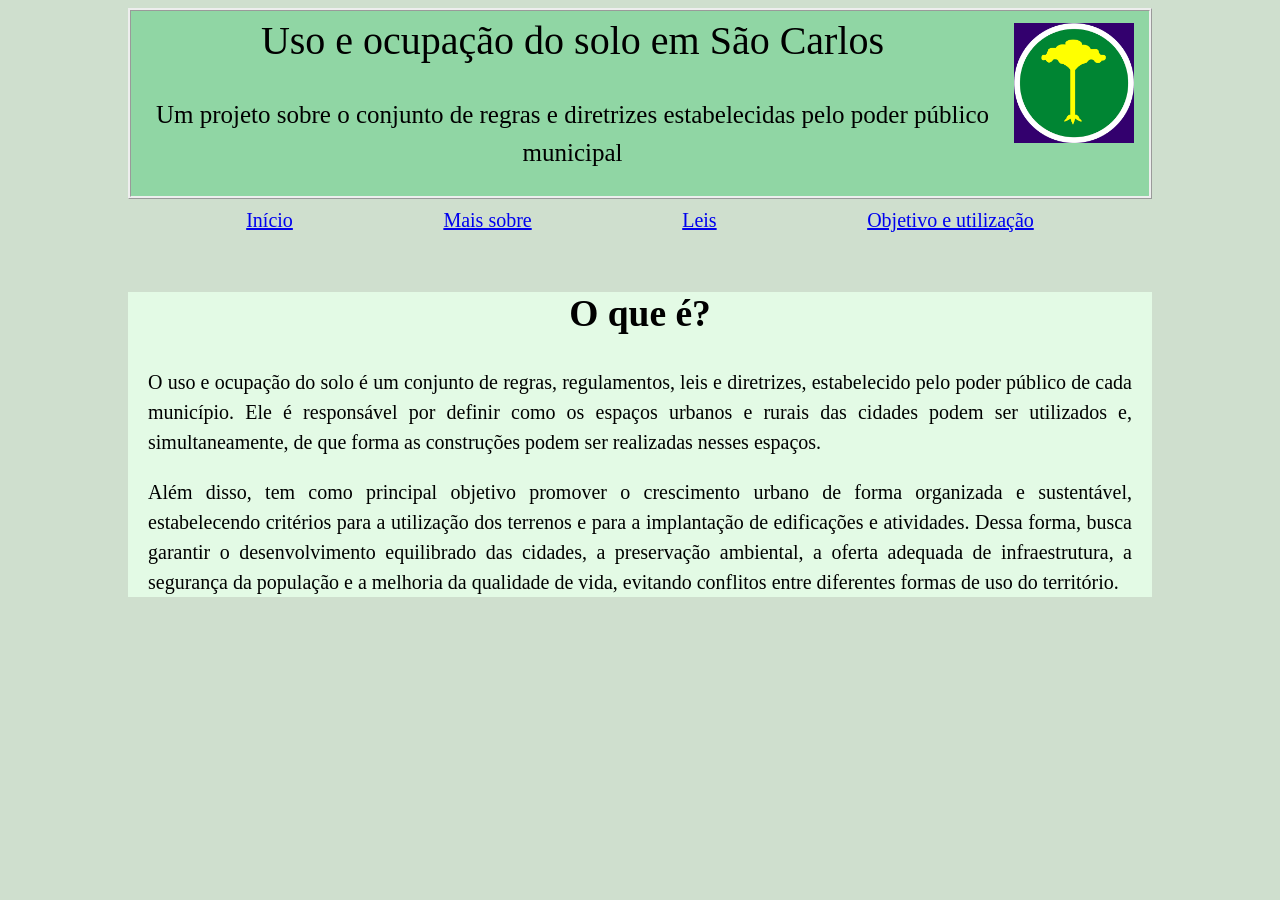
==== index.html @ b142bf0d "Projeto_Faculdade" ====
<!DOCTYPE html>
<html lang="pt-br">

<head>
    <meta charset="UTF-8">
    <meta name="viewport" content="width=device-width, initial-scale=1.0">
    <title>Trabalho de uso e ocupacao do solo em Sao Carlos</title>
    <link rel="stylesheet" href="style.css">
</head>

<body>

    <header>
        <div>
            <h> Uso e ocupação do solo em São Carlos</h>
            <p> Um projeto sobre o conjunto de regras e diretrizes estabelecidas pelo poder público municipal</p>
        </div>
        <img src="imagens/images.png" alt="bandeira">
    </header>

    <nav>
        <a href="index.html"> Início</a>
        <a href="sobre.html">Mais sobre</a>
        <a href="leis.html">Leis</a>
        <a href="objetivo.html">Objetivo e utilização</a>
    </nav>

    <main>

        <section id="oquee">

            <h2>O que é?</h2>

            <p>
            <div>
                O uso e ocupação do solo é um conjunto de regras, regulamentos, leis e diretrizes, estabelecido pelo
                poder público de cada município. Ele é responsável por definir como os espaços urbanos e rurais das
                cidades podem ser utilizados e, simultaneamente, de que forma as construções podem ser realizadas nesses
                espaços.
                <br>
            </div>

            <div>
                Além disso, tem como principal objetivo promover o crescimento urbano de forma organizada e
                sustentável,
                estabelecendo critérios para a utilização dos terrenos e para a implantação de
                edificações e atividades. Dessa forma, busca garantir o desenvolvimento equilibrado das cidades, a
                preservação ambiental, a oferta adequada de infraestrutura, a segurança da população e a melhoria da
                qualidade de vida, evitando conflitos entre diferentes formas de uso do território.
                </p>
            </div>

        </section>

    </main>

</body>

</html>
---- style.css ----
body {
    background-color: rgb(207, 223, 206);
    margin-right: 10%;
    margin-left: 10%;
}

header {
    display: flex;
    text-align: center;
    border-style: ridge;
    background-color: rgb(144, 214, 164);
    font-size: 40px;
    margin-top: 0%;

    p {
        font-size: 25px;
    }

    div {
        text-align: center;
        margin-left: auto;
    }

    ul {
        margin-left: 20px;
        margin-right: 20px;
        line-height: 1.5;
        word-spacing: 10%;
    }   

    div {
        margin-top: 0;
        line-height: 1.5;
        word-spacing: 10%;
    }
}


img {
    float: right;
    width: 120px;
    height: 120px;
    margin-top: 12px;
    margin-right: 15px;
    margin-left: auto;
}


nav {
    display: flex;
    padding: 1%;
    margin: 0;
    gap: 15%;
    justify-content: center;
    font-size: 20px;

}

.sobre {
    text-align: left;
    margin-left: -10px;
    text-decoration: none;
    box-sizing: border-box;
    background-color: aqua;
}


main {
    align-items: center;
    text-align: justify
}

#oquee {
    height: max-content;
    background-color: rgb(227, 250, 229);
    margin-top: 50px;
    text-align: center;
    align-items: center;
    font-size: 25px;

    div {
        font-size: 20px;
        text-align: justify;
        margin-left: 20px;
        margin-right: 20px;
        word-spacing: 10%;
        line-height: 1.5;
        margin-bottom: 20px;
    }
}
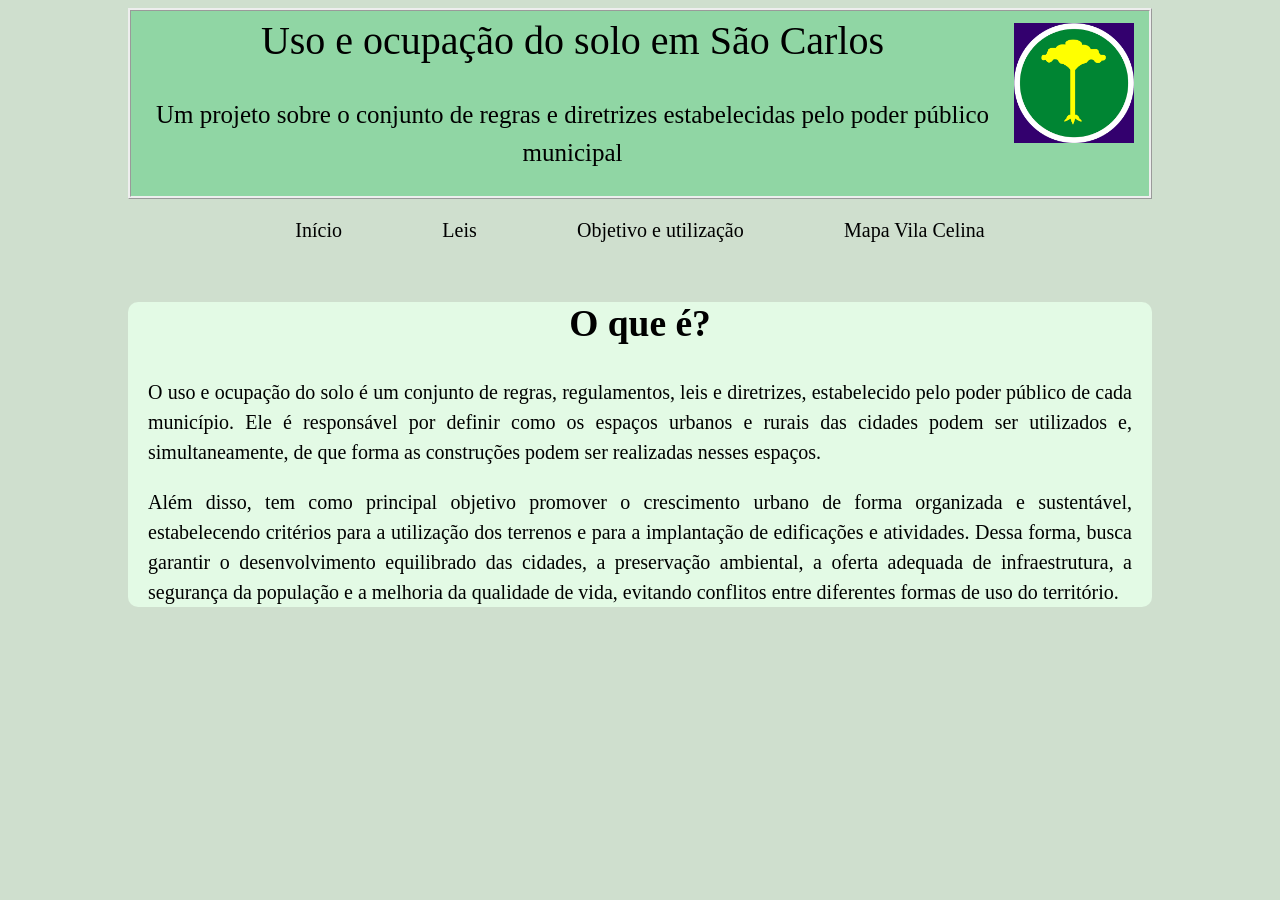
==== commit 58d8d2e6: "Atualização v1" ====
--- a/index.html
+++ b/index.html
@@ -15,14 +15,15 @@
             <h> Uso e ocupação do solo em São Carlos</h>
             <p> Um projeto sobre o conjunto de regras e diretrizes estabelecidas pelo poder público municipal</p>
         </div>
-        <img src="imagens/images.png" alt="bandeira">
+        <img src="imagens/images.png" class="bandeira">
+
     </header>
 
     <nav>
         <a href="index.html"> Início</a>
-        <a href="sobre.html">Mais sobre</a>
         <a href="leis.html">Leis</a>
         <a href="objetivo.html">Objetivo e utilização</a>
+        <a href="mapa.html"> Mapa Vila Celina</a>
     </nav>
 
     <main>
--- a/style.css
+++ b/style.css
@@ -26,7 +26,7 @@
         margin-right: 20px;
         line-height: 1.5;
         word-spacing: 10%;
-    }   
+    }
 
     div {
         margin-top: 0;
@@ -36,7 +36,7 @@
 }
 
 
-img {
+.bandeira {
     float: right;
     width: 120px;
     height: 120px;
@@ -50,11 +50,14 @@
     display: flex;
     padding: 1%;
     margin: 0;
-    gap: 15%;
+    margin-top: 10px;
+    gap: 10%;
     justify-content: center;
     font-size: 20px;
+    text-decoration: none;
 
 }
+
 
 .sobre {
     text-align: left;
@@ -77,6 +80,7 @@
     text-align: center;
     align-items: center;
     font-size: 25px;
+    border-radius: 10px;
 
     div {
         font-size: 20px;
@@ -87,4 +91,57 @@
         line-height: 1.5;
         margin-bottom: 20px;
     }
+}
+
+#leis {
+    height: max-content;
+    background-color: rgb(227, 250, 229);
+    margin-top: 50px;
+    text-align: center;
+    align-items: center;
+    font-size: 25px;
+    border-radius: 10px;
+
+    div {
+        font-size: 20px;
+        text-align: justify;
+        margin-left: 20px;
+        margin-right: 20px;
+        word-spacing: 10%;
+        line-height: 1.5;
+        margin-bottom: 20px;
+    }
+
+}
+
+.mapaProjeto {
+    display: flex;
+    height: 100%;
+    width: 100%;
+    margin-top: 30px;
+    margin-left: auto;
+    margin-right: auto;
+    justify-content: center;
+    align-items: center;
+    max-width: 130vh;
+    max-height: 130vh;
+    border-radius: 15px;
+    border-style: outset;
+    border-color: rgb(0, 141, 24);
+    border-width: 5px;
+}
+
+
+a {
+    color: black;
+    text-decoration: none;
+}
+
+
+.linksExternos {
+    a {
+        color: rgb(0, 0, 0);
+        text-decoration: underline;
+        background-color: rgb(201, 233, 212);
+    }
 }
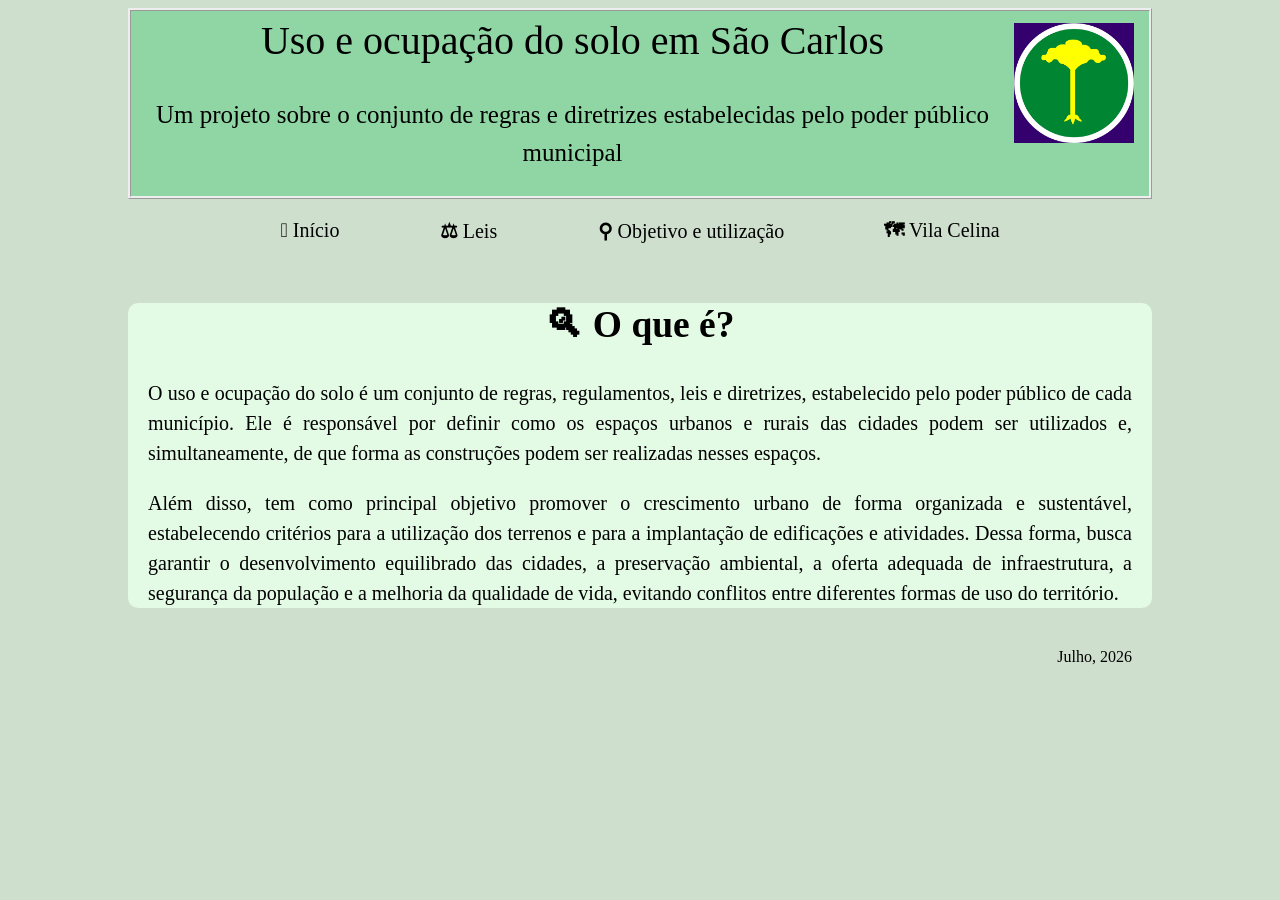
==== commit 147639d1: "atualização NAV" ====
--- a/index.html
+++ b/index.html
@@ -19,18 +19,18 @@
 
     </header>
 
-    <nav>
-        <a href="index.html"> Início</a>
-        <a href="leis.html">Leis</a>
-        <a href="objetivo.html">Objetivo e utilização</a>
-        <a href="mapa.html"> Mapa Vila Celina</a>
+    <nav class="nav">
+        <a href="index.html"> <strong>𖠿</strong> Início</a>
+        <a href="leis.html"> <strong>⚖︎</strong> Leis</a>
+        <a href="objetivo.html"> <strong>⚲</strong> Objetivo e utilização</a>
+        <a href="mapa.html"> <strong>🗺</strong> Vila Celina</a>
     </nav>
 
     <main>
 
         <section id="oquee">
 
-            <h2>O que é?</h2>
+            <h2>🔍︎ O que é?</h2>
 
             <p>
             <div>
@@ -55,6 +55,8 @@
 
     </main>
 
+    <footer> Julho, 2026</footer>
+
 </body>
 
 </html>
--- a/style.css
+++ b/style.css
@@ -54,8 +54,17 @@
     gap: 10%;
     justify-content: center;
     font-size: 20px;
-    text-decoration: none;
 
+}
+
+.nav a {
+    transition: color;
+}
+
+.nav a:hover {
+    color: rgb(0, 129, 6); 
+    transform: scale(1.1); 
+    cursor: pointer;
 }
 
 
@@ -144,4 +153,16 @@
         text-decoration: underline;
         background-color: rgb(201, 233, 212);
     }
+}
+
+footer {
+    display: flex;
+    padding: 20px;
+    justify-content: flex-end;
+}
+
+.footerImage {
+    display: flex;
+    padding: 20px;
+    justify-content: center;
 }
